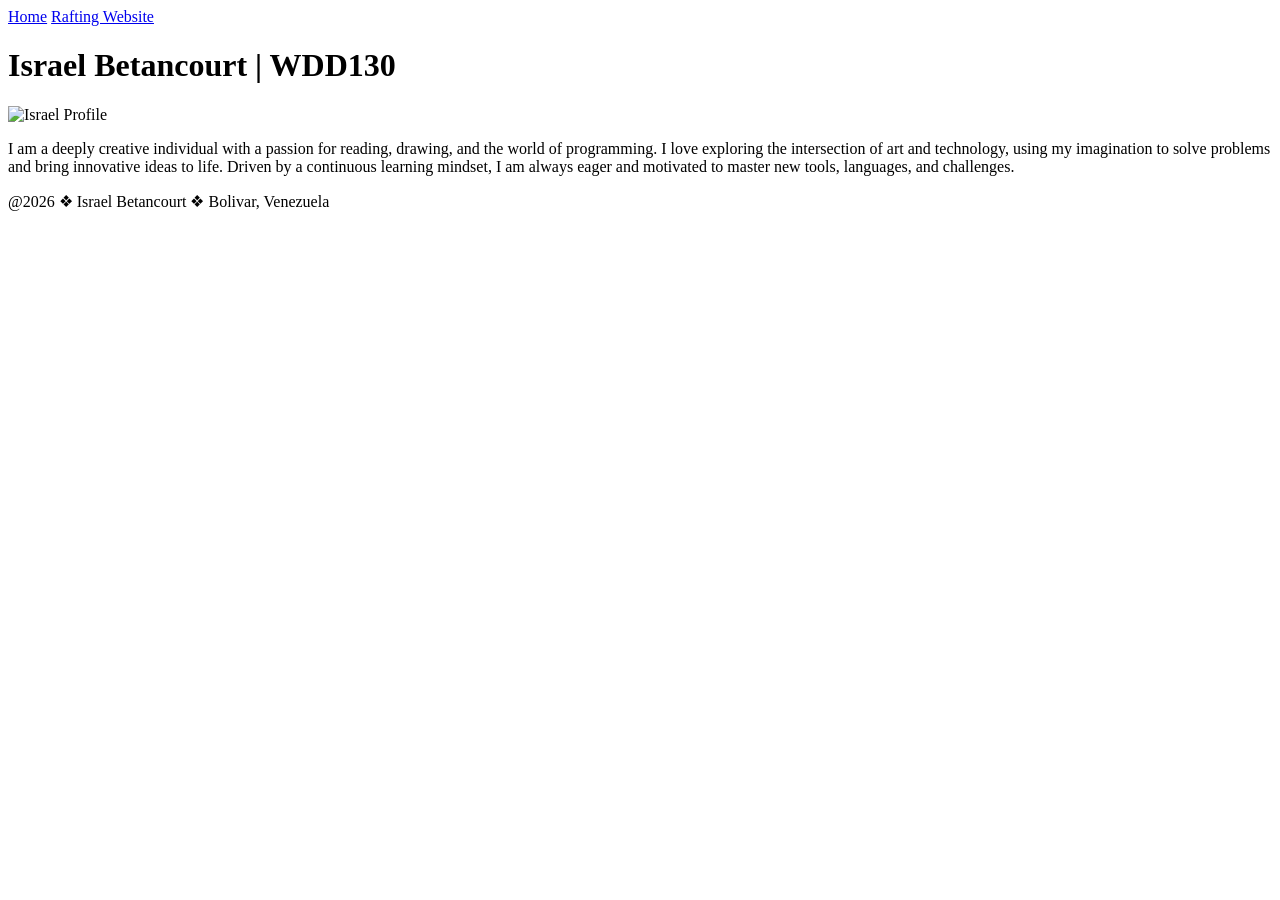
==== index.html @ afbaf6e9 "Fix malformed <nav> tag in index.html (correct closing/anchor)" ====
<!DOCTYPE html>
<html lang="en">

<head>
    <meta charset="UTF-8">
    <meta name="viewport" content="width=device-width, initial-scale=1.0">
    <title>Israel Betancourt | WDD130</title>
</head>

<body>
    <header>
        <nav>
            <a href="#">Home</a>
            <a href="wwr/">Rafting Website</a>
        </nav>

    </header>
    <main>
        <h1>Israel Betancourt | WDD130</h1>
        <img src="images/profile.jpg" alt="Israel Profile" width="200px">
        <p>I am a deeply creative individual with a passion for reading, drawing, and the world of
            programming.
            I love exploring the intersection of art and technology, using my imagination to solve
            problems and
            bring innovative ideas to life. Driven by a continuous learning mindset, I am always
            eager and
            motivated to master new tools, languages, and challenges.</p>
    </main>
    <footer>
        <p>@2026 &#10070 Israel Betancourt &#10070 Bolivar, Venezuela</p>
    </footer>
</body>

</html>
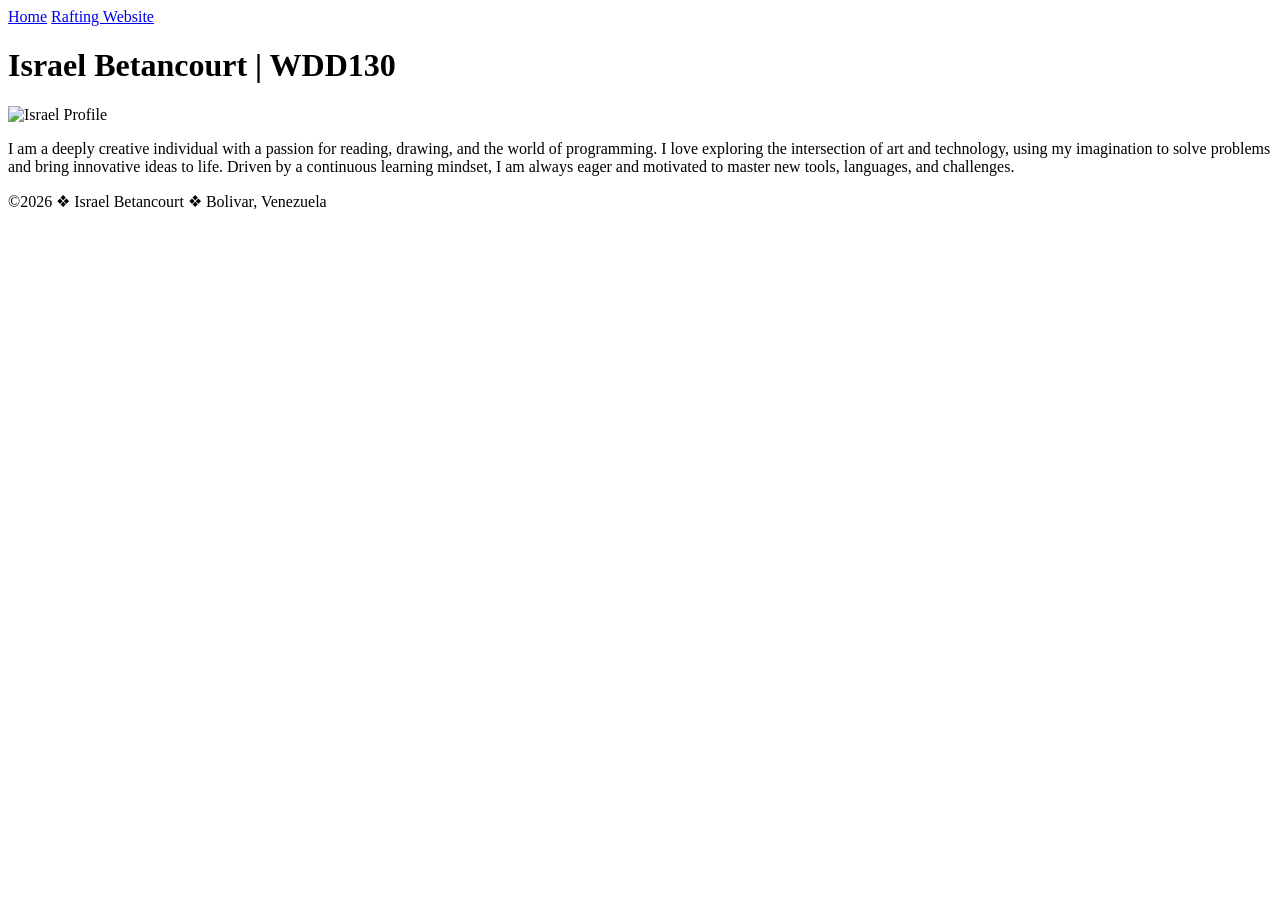
==== commit 5df4769e: "new commit" ====
--- a/index.html
+++ b/index.html
@@ -4,7 +4,7 @@
 <head>
     <meta charset="UTF-8">
     <meta name="viewport" content="width=device-width, initial-scale=1.0">
-    <title>Israel Betancourt | WDD130</title>
+    <title>Israel Betancourt - WDD130</title>
 </head>
 
 <body>
@@ -17,7 +17,7 @@
     </header>
     <main>
         <h1>Israel Betancourt | WDD130</h1>
-        <img src="images/profile.jpg" alt="Israel Profile" width="200px">
+        <img src="images/profile.jpg" alt="Israel Profile" width="200">
         <p>I am a deeply creative individual with a passion for reading, drawing, and the world of
             programming.
             I love exploring the intersection of art and technology, using my imagination to solve
@@ -27,8 +27,8 @@
             motivated to master new tools, languages, and challenges.</p>
     </main>
     <footer>
-        <p>@2026 &#10070 Israel Betancourt &#10070 Bolivar, Venezuela</p>
+        <p>&copy;2026 &#10070; Israel Betancourt &#10070; Bolivar, Venezuela</p>
     </footer>
 </body>
 
-</html>
+</html>
